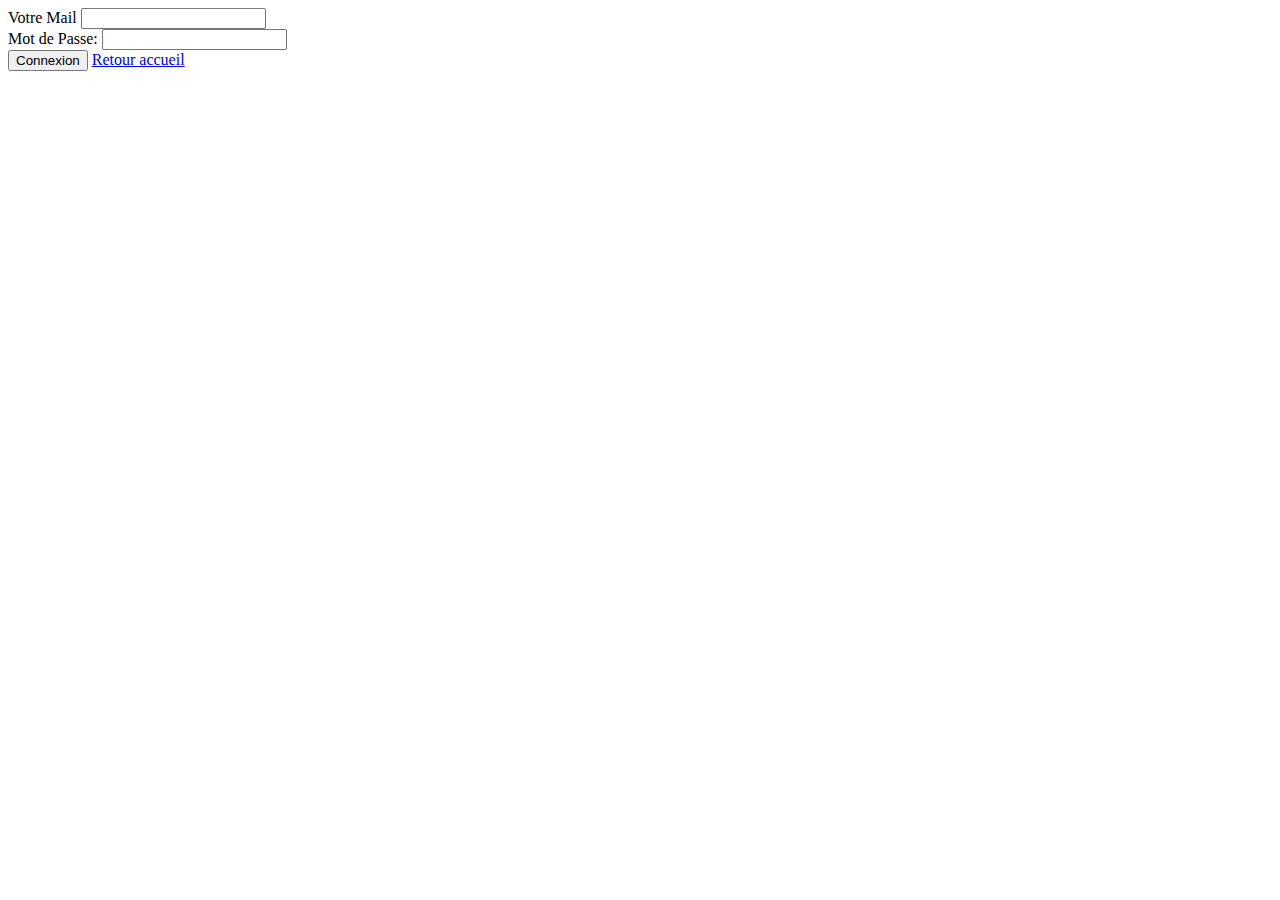
==== connexion.html @ a91847b9 "status 2" ====
<!DOCTYPE html>
<html>
<head>
	<title>Connexion</title>
	<meta charset="utf-8">
	<meta name="viewport" content="width=device-width">
	<link rel="stylesheet" type="text/css" href="assets/css/style.css">
	<link rel="stylesheet" href="https://use.fontawesome.com/releases/v5.8.2/css/all.css" integrity="sha384-oS3vJWv+0UjzBfQzYUhtDYW+Pj2yciDJxpsK1OYPAYjqT085Qq/1cq5FLXAZQ7Ay" crossorigin="anonymous">
</head>
<body>
	<div>
    	<label for="email">Votre Mail</label>
    	<input type="text" id="email" name="email">
	</div>

	<div>
    	<label for="pass">Mot de Passe:</label>
    	<input type="password" id="pass" name="password">
    </div>

	<input type="submit" value="Connexion">
	<a href="index.html">Retour accueil</a>
</body>
</html>
---- assets/css/style.css ----
.pagination {
  display: inline-block;
 
}
.pagination li  {
  color: black;
  float: left;
  padding: 8px 16px;
  list-style: none;
  
}
.pagination  a {
	text-decoration: none;
}

header{
	border-bottom: solid 1px orange;
	margin-bottom: 10px;
}

footer{
	border-top: solid 1px orange;
	margin-top: 10px;
}
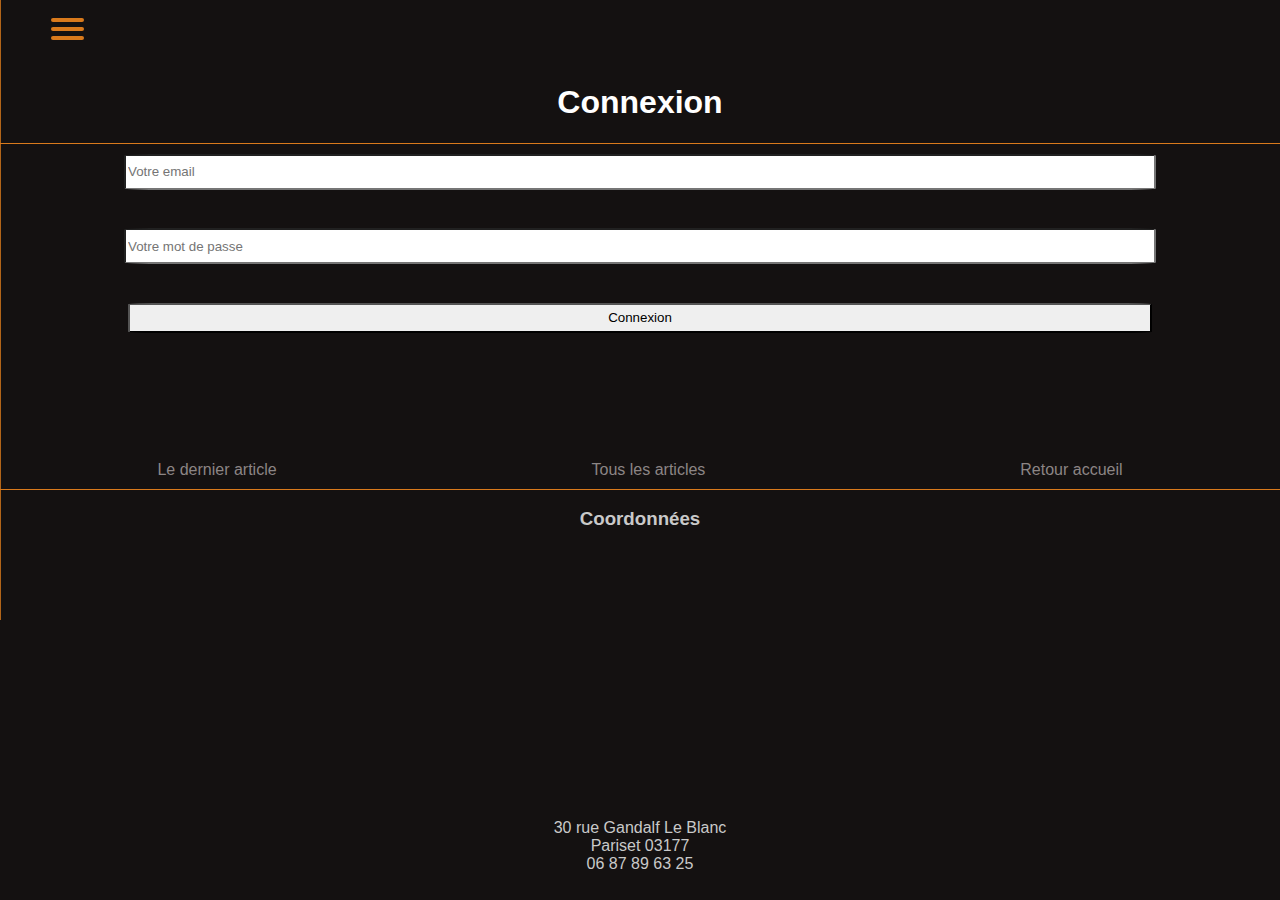
==== commit 97d121f1: "status 4" ====
--- a/connexion.html
+++ b/connexion.html
@@ -5,20 +5,52 @@
 	<meta charset="utf-8">
 	<meta name="viewport" content="width=device-width">
 	<link rel="stylesheet" type="text/css" href="assets/css/style.css">
+	<link rel="stylesheet" type="text/css" href="assets/css/burger.css">
 	<link rel="stylesheet" href="https://use.fontawesome.com/releases/v5.8.2/css/all.css" integrity="sha384-oS3vJWv+0UjzBfQzYUhtDYW+Pj2yciDJxpsK1OYPAYjqT085Qq/1cq5FLXAZQ7Ay" crossorigin="anonymous">
 </head>
 <body>
-	<div>
-    	<label for="email">Votre Mail</label>
-    	<input type="text" id="email" name="email">
-	</div>
+		<div id="wrap"></div>
+	<header>
+		<nav role="navigation">
+			<br>
+			<div id="menuToggle">
+				<input type="checkbox" />
+				<span></span>
+				<span></span>
+				<span></span>
+				<ul id="menu">
+				  	<a href="connexion.html">Connexion</a> 
+				  	<br/>
+					<a href="inscription.html">Inscription</a>
+				</ul>
+			</div>
+		</nav>
+		<br>
+		<h1 class="titleImage">Connexion</h1>
+	</header>
+	<div class="connexion">
+		<div>
+	    	<input type="text" id="email" name="email" placeholder="Votre email"><i class="far fa-envelope"></i>
+		</div>
 
-	<div>
-    	<label for="pass">Mot de Passe:</label>
-    	<input type="password" id="pass" name="password">
-    </div>
-
-	<input type="submit" value="Connexion">
-	<a href="index.html">Retour accueil</a>
+		<div>
+	    	<input type="password" id="pass" name="password" placeholder="Votre mot de passe"><i class="fas fa-unlock-alt"></i>
+	    </div>
+		<button>Connexion</button>
+	</div>	
+	<div class="divCenter2">
+		<a href="dernierArticle.html">Le dernier article</a>
+		<a href="tousArticle.html">Tous les articles</a>
+		<a href="index.html">Retour accueil</a>
+	</div>	
+	<footer>
+		<div class="divCenter">
+			<h3>Coordonnées</h3>
+			<iframe src="https://www.google.com/maps/embed?pb=!1m18!1m12!1m3!1d2754.341616971944!2d2.603181315948668!3d46.34276397912114!2m3!1f0!2f0!3f0!3m2!1i1024!2i768!4f13.1!3m3!1m2!1s0x0%3A0x0!2zNDbCsDIwJzM0LjAiTiAywrAzNicxOS4zIkU!5e0!3m2!1sfr!2sfr!4v1558378874287!5m2!1sfr!2sfr" width="600" height="250" frameborder="0" style="border:0" allowfullscreen></iframe>
+			<p> 30 rue Gandalf Le Blanc <br> Pariset 03177 <br> 06 87 89 63 25 </p>
+		</div>
+	</footer>
+	<script src="https://code.jquery.com/jquery-3.4.1.slim.min.js" integrity="sha256-pasqAKBDmFT4eHoN2ndd6lN370kFiGUFyTiUHWhU7k8=" crossorigin="anonymous"></script>
+	<script type="text/javascript" src="assets/js/script.js"></script>
 </body>
 </html>--- a/assets/css/style.css
+++ b/assets/css/style.css
@@ -1,6 +1,19 @@
+ body, html {
+   cursor: url(http://pngimg.com/uploads/cursor/cursor_PNG72.png), auto;
+ }
+
+.divCenter{
+	text-align: center;
+}
+.divCenter2{
+	display: flex;
+	justify-content: space-around;
+
+}
+
 .pagination {
   display: inline-block;
- 
+  margin-left: -40px;
 }
 .pagination li  {
   color: black;
@@ -9,16 +22,146 @@
   list-style: none;
   
 }
+.active  {
+	color: #d97a1c
+}
 .pagination  a {
 	text-decoration: none;
 }
 
 header{
-	border-bottom: solid 1px orange;
+	border-bottom: solid 1px #d97a1c;
 	margin-bottom: 10px;
 }
 
 footer{
-	border-top: solid 1px orange;
+	border-top: solid 1px #d97a1c;
 	margin-top: 10px;
+}
+
+.iconSearch {
+	/*cursor: url(http://pngimg.com/uploads/cursor/cursor_PNG72.png), auto;*/
+	cursor: pointer;
+}
+.iconSearch:hover  {
+	color: #d97a1c;
+}
+
+.imgStyle {
+	border-radius: 5%;
+	border: 3px solid #d97a1c;
+}
+.imgCenter, .titleImage{
+	text-align: center;
+	color: #fff;
+}
+.DescriptionImage{
+	padding: 5%;
+}
+
+
+
+
+
+													/* Menu - Search Bar */
+span {
+  overflow: hidden;
+  display: inline-block;
+  vertical-align: middle;
+}
+
+#inputSearch {
+  transform: translateX(100%);
+  opacity: 0;
+  transition: opacity .25s, transform .25s;
+  border-radius: 6%;
+}
+
+#inputSearch.show {
+  transform: translateX(0);
+  opacity: 1;
+}
+
+.navRight{
+	float: right; 
+	margin-right: 10px;
+}
+
+
+												/* TROLL - Mouse Effect */
+
+
+.ball {
+  pointer-events: none;
+  position: absolute; 
+  width: 10px;
+  height: 10px;
+  border-radius: 50%; 
+  background: gray;
+  animation: implode 1s ease-in-out;
+  animation-fill-mode: both;
+  opacity: .5;
+}
+
+@keyframes implode {
+  100% {transform: scale(0)}
+}
+
+/* CODE CSS CONNEXION !!!!!!!!!!!!!!!!!!!!!!!!!!!!!!!!!!!!!!!!!!!!!!!!!!!!!!!!!!!*/
+
+.connexion i{
+	padding-left: 1.5%;
+	position: absolute;
+	margin-top: 1.5%;
+}
+
+.connexion button{
+	border-radius: 4%;
+	margin-bottom:10%;
+	width: 80%;
+	height: 30px;
+}
+
+.connexion input{
+	width: 80%;
+	height: 30px;
+	border-radius: 4%;
+}
+
+.connexion div{
+	margin-bottom: 3%;
+	width: 100%;
+	position: relative;
+}
+.connexion{
+	text-align: center;
+}
+
+/* CODE CSS INSCRIPTION !!!!!!!!!!!!!!!!!!!!!!!!!!!!!!!!!!!!!!!!!!!!!!!!!!!!!!!!!!!!!*/
+
+form{
+	text-align: center;
+}
+
+form input{
+	width: 80%;
+	height: 30px;
+	border-radius: 4%;
+}
+
+form button{
+	border-radius: 4%;
+	margin-bottom:10%;
+	width: 80%;
+	height: 30px;
+}
+
+form div{
+	margin-bottom: 3%;
+	width: 100%;
+	position: relative;
+}
+
+iframe{
+	width: 100%;
 }--- a/assets/css/burger.css
+++ b/assets/css/burger.css
@@ -0,0 +1,162 @@
+body
+{
+  margin: 0;
+  padding: 0;
+  
+  background: #141111;
+  color: #c9c9c9;
+  /* make it look decent enough */
+  font-family: "Avenir Next", "Avenir", sans-serif;
+}
+
+a
+{
+  text-decoration: none;
+  color: #8c8585;
+  
+  transition: color 0.3s ease;
+}
+
+
+a:hover
+{
+  color: #d97a1c;
+}
+#menu a:hover{
+  color: #fff;
+} 
+
+#menuToggle
+{
+  display: block;
+  position: relative;
+  top: 10%;
+  left: 4%;
+  z-index: 1;
+  -webkit-user-select: none;
+  user-select: none;
+}
+
+#menuToggle input
+{
+  display: block;
+  width: 40px;
+  height: 32px;
+  position: absolute;
+  top: -7px;
+  left: -5px;
+  
+  cursor: pointer;
+  
+  opacity: 0; /* hide this */
+  z-index: 2; /* and place it over the hamburger */
+  
+  -webkit-touch-callout: none;
+}
+
+/*
+ * Just a quick hamburger
+ */
+#menuToggle span
+{
+  display: block;
+  width: 33px;
+  height: 4px;
+  margin-bottom: 5px;
+  position: relative;
+  
+  background: #d97a1c;
+  border-radius: 3px;
+  
+  z-index: 1;
+  
+  transform-origin: 4px 0px;
+  
+  transition: transform 0.5s cubic-bezier(0.77,0.2,0.05,1.0),
+              background 0.5s cubic-bezier(0.77,0.2,0.05,1.0),
+              opacity 0.55s ease;
+}
+
+#menuToggle span:first-child
+{
+  transform-origin: 0% 0%;
+}
+
+#menuToggle span:nth-last-child(2)
+{
+  transform-origin: 0% 100%;
+}
+
+/* 
+ * Transform all the slices of hamburger
+ * into a crossmark.
+ */
+#menuToggle input:checked ~ span
+{
+  opacity: 1;
+  transform: rotate(45deg) translate(-2px, -1px);
+  background: #232323;
+}
+
+/*
+ * But let's hide the middle one.
+ */
+#menuToggle input:checked ~ span:nth-last-child(3)
+{
+  opacity: 0;
+  transform: rotate(0deg) scale(0.2, 0.2);
+}
+
+/*
+ * Ohyeah and the last one should go the other direction
+ */
+#menuToggle input:checked ~ span:nth-last-child(2)
+{
+  transform: rotate(-45deg) translate(0, -1px);
+}
+
+/*
+ * Make this absolute positioned
+ * at the top left of the screen
+ */
+#menu
+{
+  position: absolute;
+  width: 200px;
+  margin: -100px 0 0 -50px;
+  padding: 50px;
+  padding-top: 125px;
+  height: 500px;
+  
+  background: #d97a1c;
+  list-style-type: none;
+  -webkit-font-smoothing: antialiased;
+  opacity: 0.80;
+  /* to stop flickering of text in safari */
+  
+  transform-origin: 0% 0%;
+  transform: translate(-100%, 0);
+  
+  transition: transform 0.5s cubic-bezier(0.77,0.2,0.05,1.0);
+}
+
+#menu li
+{
+  padding: 10px 0;
+  font-size: 22px;
+}
+
+/*
+ * And let's slide it in from the left
+ */
+#menuToggle input:checked ~ ul
+{
+  transform: none;
+}
+
+#menu a{
+  font-weight: bold;
+  font-size: 1.8em;
+  line-height: 1.3em;
+  color: #000;
+}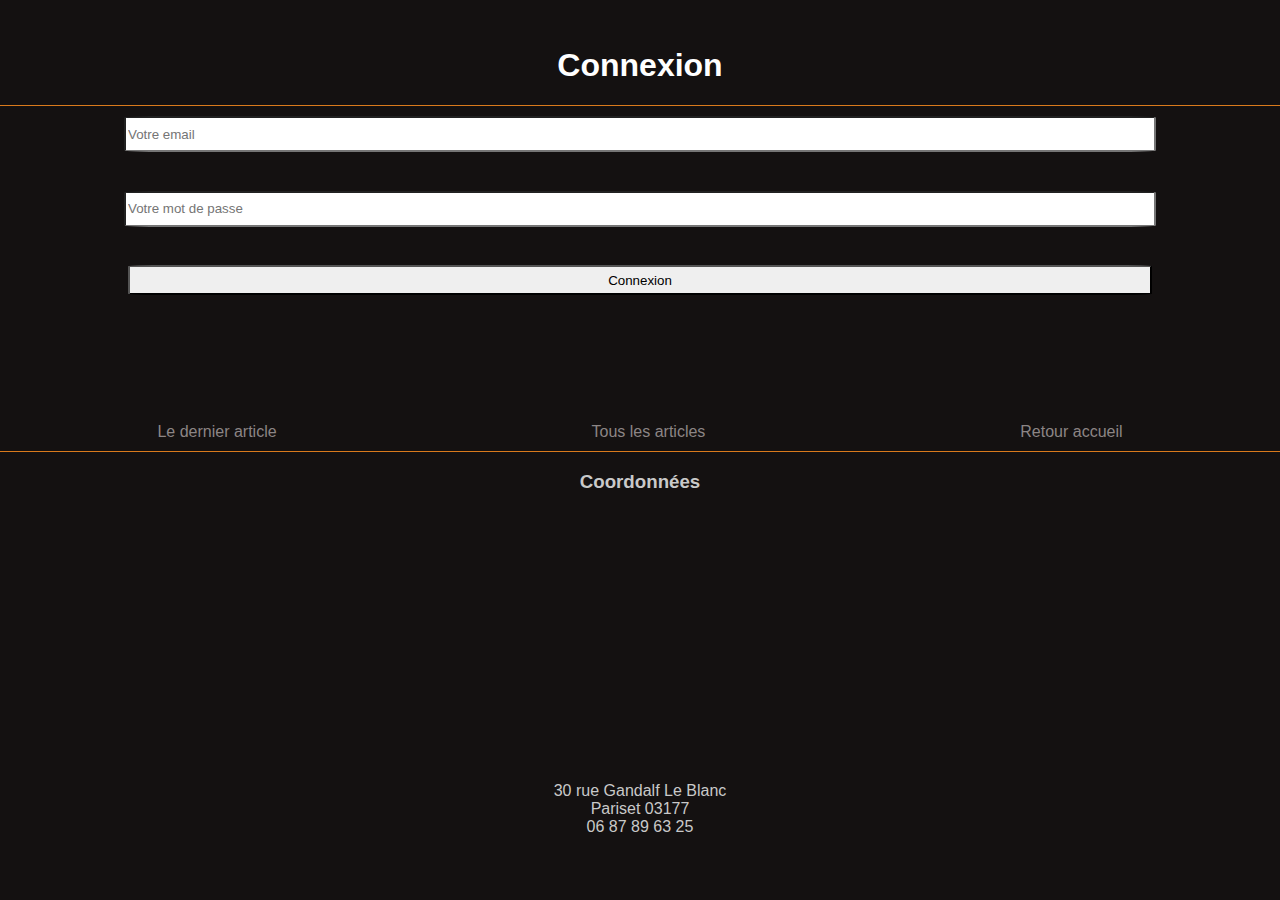
==== commit d98f55fb: "status 5" ====
--- a/connexion.html
+++ b/connexion.html
@@ -6,13 +6,13 @@
 	<meta name="viewport" content="width=device-width">
 	<link rel="stylesheet" type="text/css" href="assets/css/style.css">
 	<link rel="stylesheet" type="text/css" href="assets/css/burger.css">
+	<link rel="stylesheet" type="text/css" href="assets/css/media.css">
 	<link rel="stylesheet" href="https://use.fontawesome.com/releases/v5.8.2/css/all.css" integrity="sha384-oS3vJWv+0UjzBfQzYUhtDYW+Pj2yciDJxpsK1OYPAYjqT085Qq/1cq5FLXAZQ7Ay" crossorigin="anonymous">
 </head>
 <body>
 		<div id="wrap"></div>
 	<header>
 		<nav role="navigation">
-			<br>
 			<div id="menuToggle">
 				<input type="checkbox" />
 				<span></span>
@@ -20,25 +20,22 @@
 				<span></span>
 				<ul id="menu">
 				  	<a href="connexion.html">Connexion</a> 
-				  	<br/>
 					<a href="inscription.html">Inscription</a>
 				</ul>
 			</div>
 		</nav>
-		<br>
 		<h1 class="titleImage">Connexion</h1>
 	</header>
 	<div class="connexion">
 		<div>
 	    	<input type="text" id="email" name="email" placeholder="Votre email"><i class="far fa-envelope"></i>
 		</div>
-
 		<div>
 	    	<input type="password" id="pass" name="password" placeholder="Votre mot de passe"><i class="fas fa-unlock-alt"></i>
 	    </div>
 		<button>Connexion</button>
 	</div>	
-	<div class="divCenter2">
+	<div class="divCenter lienBasBody">
 		<a href="dernierArticle.html">Le dernier article</a>
 		<a href="tousArticle.html">Tous les articles</a>
 		<a href="index.html">Retour accueil</a>
--- a/assets/css/style.css
+++ b/assets/css/style.css
@@ -5,10 +5,10 @@
 .divCenter{
 	text-align: center;
 }
-.divCenter2{
+
+.lienBasBody{
 	display: flex;
 	justify-content: space-around;
-
 }
 
 .pagination {
@@ -32,6 +32,16 @@
 header{
 	border-bottom: solid 1px #d97a1c;
 	margin-bottom: 10px;
+}
+nav{
+	display: flex;
+	justify-content: space-between;
+	margin-top: 2%;
+
+}
+
+section{
+	padding-top: 5%;
 }
 
 footer{
@@ -85,6 +95,17 @@
 .navRight{
 	float: right; 
 	margin-right: 10px;
+	align-self: flex-end;
+
+	/*margin-top: -25px;*/
+}
+form span input{
+	height: 20px;
+	border: 2.5px solid #d97a1c;
+	background: none;
+	caret-color: #fff;
+	color: #fff;
+
 }
 
 
@@ -164,4 +185,5 @@
 
 iframe{
 	width: 100%;
-}+}
+
--- a/assets/css/burger.css
+++ b/assets/css/burger.css
@@ -35,6 +35,7 @@
   z-index: 1;
   -webkit-user-select: none;
   user-select: none;
+  width: 43%;
 }
 
 #menuToggle input
--- a/assets/css/media.css
+++ b/assets/css/media.css
@@ -0,0 +1,5 @@
+@media (min-width: 768px){
+	body #menuToggle{
+		display: none;
+	}
+}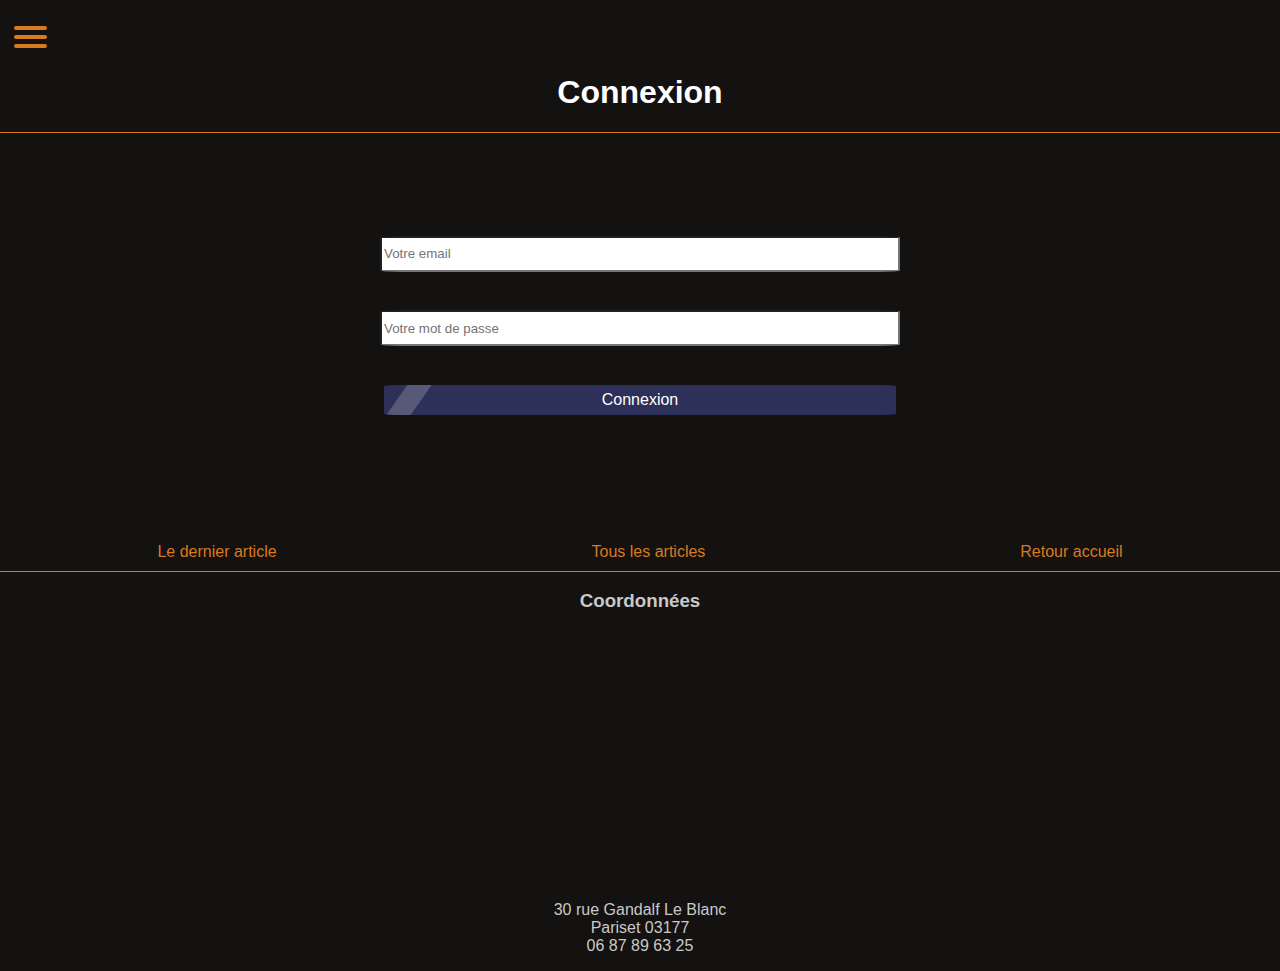
==== commit 6d138174: "status7" ====
--- a/connexion.html
+++ b/connexion.html
@@ -19,8 +19,8 @@
 				<span></span>
 				<span></span>
 				<ul id="menu">
-				  	<a href="connexion.html">Connexion</a> 
-					<a href="inscription.html">Inscription</a>
+					<a href="inscription.html">Inscription</a> </br>
+					<a href="index.html">Home</a>
 				</ul>
 			</div>
 		</nav>
@@ -43,7 +43,7 @@
 	<footer>
 		<div class="divCenter">
 			<h3>Coordonnées</h3>
-			<iframe src="https://www.google.com/maps/embed?pb=!1m18!1m12!1m3!1d2754.341616971944!2d2.603181315948668!3d46.34276397912114!2m3!1f0!2f0!3f0!3m2!1i1024!2i768!4f13.1!3m3!1m2!1s0x0%3A0x0!2zNDbCsDIwJzM0LjAiTiAywrAzNicxOS4zIkU!5e0!3m2!1sfr!2sfr!4v1558378874287!5m2!1sfr!2sfr" width="600" height="250" frameborder="0" style="border:0" allowfullscreen></iframe>
+			<iframe src="https://www.google.com/maps/embed?pb=!1m18!1m12!1m3!1d2754.341616971944!2d2.603181315948668!3d46.34276397912114!2m3!1f0!2f0!3f0!3m2!1i1024!2i768!4f13.1!3m3!1m2!1s0x0%3A0x0!2zNDbCsDIwJzM0LjAiTiAywrAzNicxOS4zIkU!5e0!3m2!1sfr!2sfr!4v1558378874287!5m2!1sfr!2sfr" width="600" height="250" frameborder="0" allowfullscreen></iframe>
 			<p> 30 rue Gandalf Le Blanc <br> Pariset 03177 <br> 06 87 89 63 25 </p>
 		</div>
 	</footer>
--- a/assets/css/style.css
+++ b/assets/css/style.css
@@ -1,6 +1,7 @@
  body, html {
    cursor: url(http://pngimg.com/uploads/cursor/cursor_PNG72.png), auto;
  }
+
 
 .divCenter{
 	text-align: center;
@@ -37,6 +38,8 @@
 	display: flex;
 	justify-content: space-between;
 	margin-top: 2%;
+	align-items: center;
+	margin-left: -3%;
 
 }
 
@@ -96,8 +99,7 @@
 	float: right; 
 	margin-right: 10px;
 	align-self: flex-end;
-
-	/*margin-top: -25px;*/
+	margin-top: -10px;
 }
 form span input{
 	height: 20px;
@@ -111,6 +113,12 @@
 
 												/* TROLL - Mouse Effect */
 
+#wrap {
+  width: 100%;
+  height: 100%;
+  position: relative;
+  overflow: initial;
+}
 
 .ball {
   pointer-events: none;
@@ -128,7 +136,7 @@
   100% {transform: scale(0)}
 }
 
-/* CODE CSS CONNEXION !!!!!!!!!!!!!!!!!!!!!!!!!!!!!!!!!!!!!!!!!!!!!!!!!!!!!!!!!!!*/
+ /*CODE CSS CONNEXION !!!!!!!!!!!!!!!!!!!!!!!!!!!!!!!!!!!!!!!!!!!!!!!!!!!!!!!!!!!*/
 
 .connexion i{
 	padding-left: 1.5%;
@@ -141,12 +149,20 @@
 	margin-bottom:10%;
 	width: 80%;
 	height: 30px;
-}
+	position: relative;
+	font-size: inherit;
+	font-family: inherit;
+	color: white;
+	outline: none;
+	border: none;
+	background-color: hsl(236, 32%, 26%);
+	overflow: hidden;
+}	
 
 .connexion input{
 	width: 80%;
 	height: 30px;
-	border-radius: 4%;
+	border-radius: 4%;	
 }
 
 .connexion div{
@@ -156,12 +172,14 @@
 }
 .connexion{
 	text-align: center;
+	margin-top: 8%;
 }
 
 /* CODE CSS INSCRIPTION !!!!!!!!!!!!!!!!!!!!!!!!!!!!!!!!!!!!!!!!!!!!!!!!!!!!!!!!!!!!!*/
 
 form{
 	text-align: center;
+	margin-top: 8%;
 }
 
 form input{
@@ -175,6 +193,14 @@
 	margin-bottom:10%;
 	width: 80%;
 	height: 30px;
+    position: relative;
+	font-size: inherit;
+	font-family: inherit;
+	color: white;
+	outline: none;
+	border: none;
+	background-color: hsl(236, 32%, 26%);
+	overflow: hidden;
 }
 
 form div{
@@ -185,5 +211,11 @@
 
 iframe{
 	width: 100%;
-}
-
+	border:0;
+}
+
+.voirPlus{
+	color: #d97a1c;
+}
+
+
--- a/assets/css/burger.css
+++ b/assets/css/burger.css
@@ -12,7 +12,7 @@
 a
 {
   text-decoration: none;
-  color: #8c8585;
+  color: #d97a1c;
   
   transition: color 0.3s ease;
 }
@@ -20,7 +20,7 @@
 
 a:hover
 {
-  color: #d97a1c;
+  color: #fff;
 }
 #menu a:hover{
   color: #fff;
@@ -35,7 +35,7 @@
   z-index: 1;
   -webkit-user-select: none;
   user-select: none;
-  width: 43%;
+  width: 0%;
 }
 
 #menuToggle input
@@ -132,7 +132,7 @@
   background: #d97a1c;
   list-style-type: none;
   -webkit-font-smoothing: antialiased;
-  opacity: 0.80;
+  opacity: 0.90;
   /* to stop flickering of text in safari */
   
   transform-origin: 0% 0%;
@@ -159,5 +159,6 @@
   font-weight: bold;
   font-size: 1.8em;
   line-height: 1.3em;
-  color: #000;
+  color: #fff;
+  float: right;
 }--- a/assets/css/media.css
+++ b/assets/css/media.css
@@ -1,5 +1,70 @@
 @media (min-width: 768px){
-	body #menuToggle{
-		display: none;
+
+	/* BURGER CSS !!!!!!!!!!!!!!!!!!!!!!! */
+
+	#menu{
+		z-index: -1;
+		height: 160%;
+		margin: -100px 0 0 -100px;
 	}
+
+	section{
+		display: grid;
+		grid-template-columns: 1fr 1fr 1fr;
+	}
+
+	  button {
+	  z-index: 1;
+	  position: relative;
+	  font-size: inherit;
+	  font-family: inherit;
+	  color: white;
+	  outline: none;
+	  border: none;
+	  background-color: hsl(236, 32%, 26%);
+	  overflow: hidden;
+	}
+
+	button::after {
+	  content: '';
+	  z-index: -1;
+	  background-color: hsla(0, 0%, 100%, 0.2);
+	  position: absolute;
+	  top: -50%;
+	  bottom: -50%;
+	  width: 1.25em;
+	  transform: translateX(-1395%) rotate(35deg);
+	}
+
+	button:hover {
+	  cursor: pointer;
+	}
+
+	button:hover::after {
+	  transition: transform 0.45s ease-in-out;
+	  transform: translateX(930%) rotate(35deg);
+	}
+
+	form input{
+		width: 40%;
+	}
+	
+	form button{
+		width: 40%;
+	}
+
+	.connexion button{
+		width: 40%
+	}
+	.connexion input{
+		width: 40%
+	}
+
+  #menu a{
+  font-weight: bold;
+  font-size: 1.8em;
+  line-height: 1.3em;
+  color: #000;
+  float: right;
+}
 }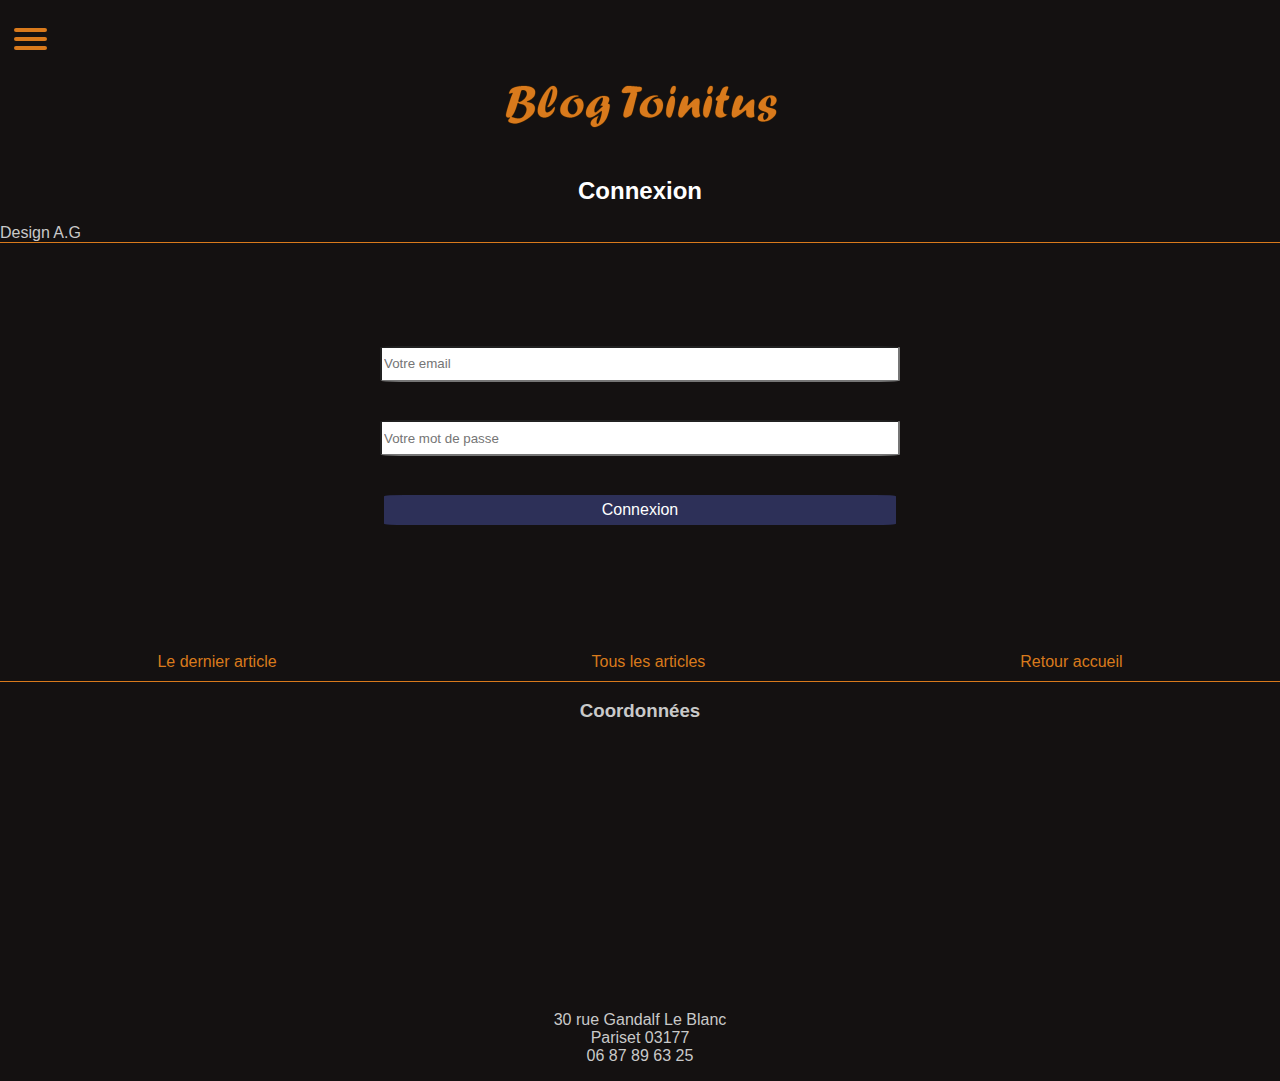
==== commit 13b36e86: "status final" ====
--- a/connexion.html
+++ b/connexion.html
@@ -12,19 +12,23 @@
 <body>
 		<div id="wrap"></div>
 	<header>
-		<nav role="navigation">
+		<nav role="navigation" class="navigation">
 			<div id="menuToggle">
 				<input type="checkbox" />
 				<span></span>
 				<span></span>
 				<span></span>
 				<ul id="menu">
-					<a href="inscription.html">Inscription</a> </br>
-					<a href="index.html">Home</a>
+					<a href="inscription.html">Inscription</a>
+				  	<a href="index.html">Home</a> 
 				</ul>
 			</div>
+			<div class="grosTitre">
+				<img class="resizeTitre" src="assets/img/blogToinitus_Title.png">
+			</div>
 		</nav>
-		<h1 class="titleImage">Connexion</h1>
+		<h2 class="titleImage">Connexion</h2>
+		Design A.G
 	</header>
 	<div class="connexion">
 		<div>
--- a/assets/css/style.css
+++ b/assets/css/style.css
@@ -98,8 +98,8 @@
 .navRight{
 	float: right; 
 	margin-right: 10px;
-	align-self: flex-end;
-	margin-top: -10px;
+	/*align-self: flex-end;*/
+	margin-top: -30px;
 }
 form span input{
 	height: 20px;
@@ -141,7 +141,7 @@
 .connexion i{
 	padding-left: 1.5%;
 	position: absolute;
-	margin-top: 1.5%;
+	margin-top: 10px;
 }
 
 .connexion button{
@@ -219,3 +219,20 @@
 }
 
 
+.grosTitre{
+	text-align: center;
+}
+
+.resizeTitre{
+	width: 300px;
+	padding-left: 40px;
+}
+
+.navigation{
+	display: grid;
+	grid-template-columns: 2fr;
+}
+
+.inputSearch{
+	width: auto;
+}--- a/assets/css/media.css
+++ b/assets/css/media.css
@@ -1,10 +1,7 @@
 @media (min-width: 768px){
-
-	/* BURGER CSS !!!!!!!!!!!!!!!!!!!!!!! */
-
 	#menu{
 		z-index: -1;
-		height: 160%;
+		height: 415%;
 		margin: -100px 0 0 -100px;
 	}
 
@@ -33,7 +30,7 @@
 	  top: -50%;
 	  bottom: -50%;
 	  width: 1.25em;
-	  transform: translateX(-1395%) rotate(35deg);
+	  transform: translateX(-3295%) rotate(35deg);
 	}
 
 	button:hover {
@@ -42,7 +39,7 @@
 
 	button:hover::after {
 	  transition: transform 0.45s ease-in-out;
-	  transform: translateX(930%) rotate(35deg);
+	  transform: translateX(1830%) rotate(35deg);
 	}
 
 	form input{
@@ -66,5 +63,11 @@
   line-height: 1.3em;
   color: #000;
   float: right;
+	}
+	.connexion i{
+	padding-left: 1.5%;
+	position: absolute;
+	margin-top: 10px;
 }
+
 }